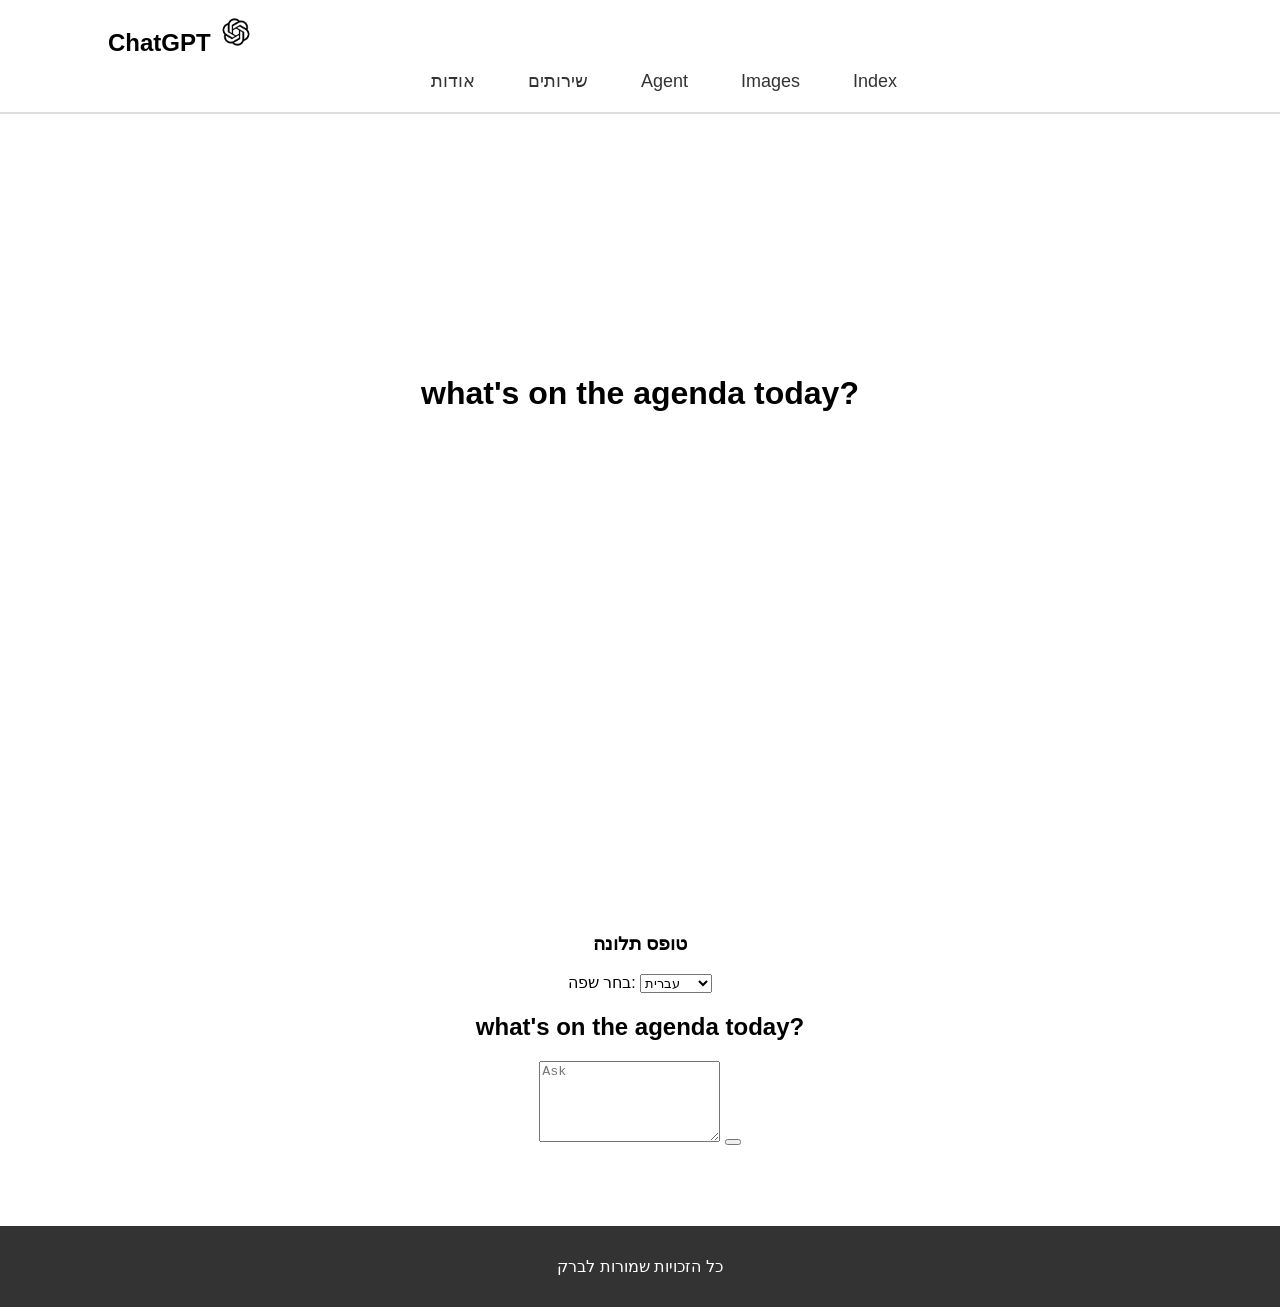
==== index.html @ b38ddb4e "ba" ====
<!DOCTYPE html>
<html dir="ltr" lang="en">

<head>
    <meta charset="UTF-8">
    <title>מערכת פניות - לוגו ותפריט</title>
    <link rel="stylesheet" href="index.css">
</head>

<body>

    <header>


        <nav class="Navigation">

            <div class="logo">ChatGPT
                <img src="image.png" alt="" width="38px">
            </div>
            <a href="#">שירותים</a>
            <a href="#">אודות</a>
            <a href="./agent.html">Agent</a>
            <a href="./images.html">Images</a>
            <a href="./index.html">Index</a>
        </nav>


    </header>

    <div class="container">
        <main class="main-content">
            <h1>what's on the agenda today?</h1>
        </main>
        <section id="complaintBox" class="form-container">
            <h3>טופס תלונה</h3>
            <form>
                <label>בחר שפה:</label>
                <select>
                    <option>עברית</option>
                    <option>English</option>
                    <option>Русский</option>
                </select>

                <label>
                    <h1>what's on the agenda today?</h1>
                </label>
                <textarea rows="5" placeholder="Ask "></textarea>

                <button type="button" onclick="alert('התלונה נשלחה!')"> </button>
    </div>
    </form>

    </section>

    <footer>
        <p> כל הזכויות שמורות לברק </p>
    </footer>


</body>

</html>
---- index.css ----
* {
    box-sizing: border-box;
}

body {
    font-family: Arial, sans-serif;
    margin: 0;
    background-color:white;
    
}

header {
    background-color: #ffffff;
    padding: 10px 5%;
    border-bottom: 2px solid #ddd;

}

.logo {
    left: 0%;

    display: inline-block;
    font-size: 24px;
    font-weight: bold;
    color:black;
    padding-right: 80%;
}

nav {
    display: inline-block;
    width: 79%;
    text-align: right;
}

nav a {
    top: 55%;
    margin-top: 54rem;
    text-decoration: none;
    color: #333;
    /* margin-right: 58px; */
        padding-left: 3rem;

}

/* .container {
    width: 100%;
    margin: 20px auto;
} */

.sidebar {
    display: inline-block;
    width: 20%;
    vertical-align: top;
    color: white;
    color: white;
    padding: 20px;
    min-height: 400px;
    border-radius: 8px;
}

.sidebar button {
    width: 100%;
    padding: 10px;
    cursor: pointer;
    color: white;
    color: white;
    border: none;
    border-radius: 4px;
}

.main-content {
    display: inline-block;
    width: 100%;
    height: 3500%;
    font-family: sans-serif;
     min-height: 400px; 
         text-align: center;
margin-top: 15rem;
}

.form-container {
    z-index: 2;
    margin-top: 80px;
    padding: 80px;
    background-color:white;
    text-align: center;


}

.Navigation {
    width: 100%;
    font-size: large;
    text-align: center;
    color: white;
    border: solid;
    border-radius: 10px;
    color: white;
    line-height: 200%;
}

footer {
    background-color: #333;
    color: white;
    text-align: center;
    padding: 15px;
}
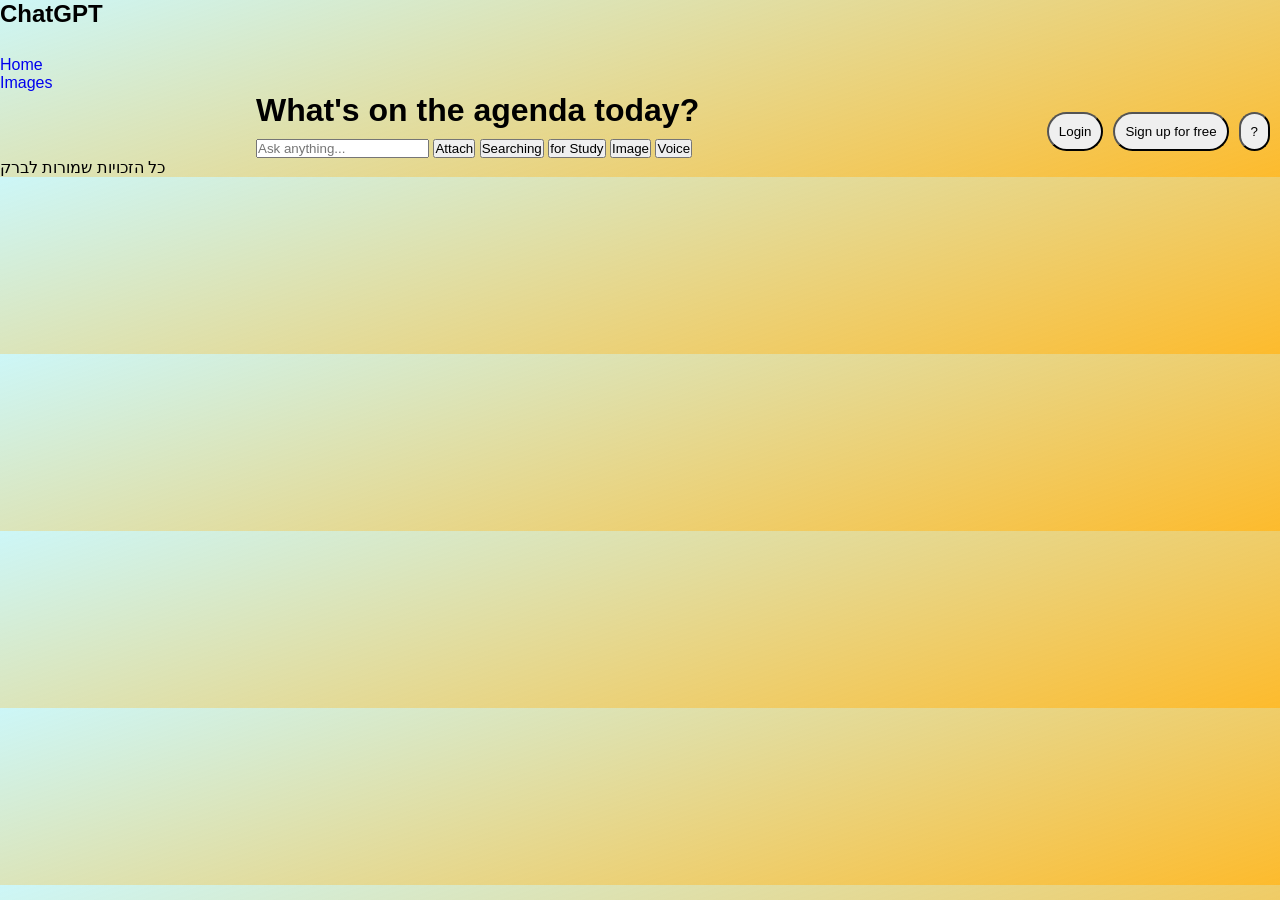
==== commit aff9f8e7: "bgfa" ====
--- a/index.html
+++ b/index.html
@@ -1,62 +1,50 @@
 <!DOCTYPE html>
-<html dir="ltr" lang="en">
-
+<html lang="en">
 <head>
     <meta charset="UTF-8">
-    <title>מערכת פניות - לוגו ותפריט</title>
+    <meta name="viewport" content="width=device-width, initial-scale=1.0">
+    <title>ChatGPT</title>
     <link rel="stylesheet" href="index.css">
 </head>
+<body>
+    <nav class="nav-bar">
 
-<body>
+            <h1 >ChatGPT</h1>
+            <img src="./images/gpt-logo.png" alt="">
+            <ul class="nav-links">
+                
 
-    <header>
-
-
-        <nav class="Navigation">
-
-            <div class="logo">ChatGPT
-                <img src="image.png" alt="" width="38px">
-            </div>
-            <a href="#">שירותים</a>
-            <a href="#">אודות</a>
-            <a href="./agent.html">Agent</a>
-            <a href="./images.html">Images</a>
-            <a href="./index.html">Index</a>
-        </nav>
-
-
-    </header>
-
-    <div class="container">
-        <main class="main-content">
-            <h1>what's on the agenda today?</h1>
-        </main>
-        <section id="complaintBox" class="form-container">
-            <h3>טופס תלונה</h3>
-            <form>
-                <label>בחר שפה:</label>
-                <select>
-                    <option>עברית</option>
-                    <option>English</option>
-                    <option>Русский</option>
-                </select>
-
-                <label>
-                    <h1>what's on the agenda today?</h1>
-                </label>
-                <textarea rows="5" placeholder="Ask "></textarea>
-
-                <button type="button" onclick="alert('התלונה נשלחה!')"> </button>
-    </div>
-    </form>
-
-    </section>
-
+                <li><a href="index.html" style="text-decoration: none">Home</a></li>
+                <li><a href="images.html" style="text-decoration: none">Images</a></li>
+               
+               
+            </ul>
+             <button class="btn-nav">?</button>
+            
+              <button class="btn-nav">Sign up for free</button>
+               <button class="btn-nav">Login</button>
+             
+      
+    </nav>
+   
+     <main class="contain">
+        <h1>What's on the agenda today?</h1>
+        <div class="card-chat">
+            <input type="text" id='chat' class="input-field" placeholder="Ask anything...">
+           
+             <button class="btn-under"> Attach</button>
+              <button class="btn-under"> Searching</button>
+               <button class="btn-under">for Study</button>
+                <button class="btn-under"> Image</button>
+                <button class="voice"> Voice</button>
+        </div>
+     </main>
+   
+    
     <footer>
         <p> כל הזכויות שמורות לברק </p>
     </footer>
 
-
+  
 </body>
-
 </html>
--- a/index.css
+++ b/index.css
@@ -1,107 +1,73 @@
 * {
+    margin: 0;
+    padding: 0;
     box-sizing: border-box;
 }
 
 body {
-    font-family: Arial, sans-serif;
-    margin: 0;
-    background-color:white;
-    
+    font-family: 'Segoe UI', Tahoma, Verdana, sans-serif;
+      background: #a5f0f2;
+    background: linear-gradient(162deg, rgba(165, 240, 242, 0.56) 0%, rgba(253, 187, 45, 1) 100%);}
+
+main {
+    display: inline-block;
 }
 
-header {
-    background-color: #ffffff;
-    padding: 10px 5%;
-    border-bottom: 2px solid #ddd;
 
+
+.btn-icon,
+nav img {
+
+    width: 50px;
+    border-radius: 50%;
+    border-color: none;
+    border: none;
+    margin-left: 5px;
+    margin-top: 5px;
+    cursor: pointer;
+    background: local;
 }
 
-.logo {
-    left: 0%;
-
-    display: inline-block;
-    font-size: 24px;
-    font-weight: bold;
-    color:black;
-    padding-right: 80%;
-}
-
-nav {
-    display: inline-block;
-    width: 79%;
-    text-align: right;
-}
-
-nav a {
-    top: 55%;
-    margin-top: 54rem;
-    text-decoration: none;
-    color: #333;
-    /* margin-right: 58px; */
-        padding-left: 3rem;
-
-}
-
-/* .container {
-    width: 100%;
-    margin: 20px auto;
-} */
-
-.sidebar {
-    display: inline-block;
-    width: 20%;
-    vertical-align: top;
-    color: white;
-    color: white;
-    padding: 20px;
-    min-height: 400px;
-    border-radius: 8px;
-}
-
-.sidebar button {
-    width: 100%;
+.btn-nav {
+    float: right;
+    margin-top: 20px;
+    border-radius: 20px 20px;
     padding: 10px;
+    margin-right: 10px;
     cursor: pointer;
-    color: white;
-    color: white;
-    border: none;
-    border-radius: 4px;
-}
-
-.main-content {
-    display: inline-block;
-    width: 100%;
-    height: 3500%;
-    font-family: sans-serif;
-     min-height: 400px; 
-         text-align: center;
-margin-top: 15rem;
-}
-
-.form-container {
-    z-index: 2;
-    margin-top: 80px;
-    padding: 80px;
-    background-color:white;
-    text-align: center;
 
 
 }
 
-.Navigation {
-    width: 100%;
-    font-size: large;
-    text-align: center;
-    color: white;
-    border: solid;
-    border-radius: 10px;
-    color: white;
-    line-height: 200%;
+main {
+    position: relative;
+    margin-left: 20%;
 }
 
-footer {
-    background-color: #333;
-    color: white;
-    text-align: center;
-    padding: 15px;
+h1,
+h2 {
+    margin-bottom: 10px;
+
+}
+
+figure {
+    border-radius: 10px;
+    display: inline-block;
+    margin-left: 5px;
+
+}
+.carousel-controls {
+    position: absolute;
+    right: 15px;
+    top: 50px;
+    cursor: pointer;
+
+
+}
+.under-main{
+    margin-top: 60%;
+
+  display: block;
+  text-align: start;
+
 }
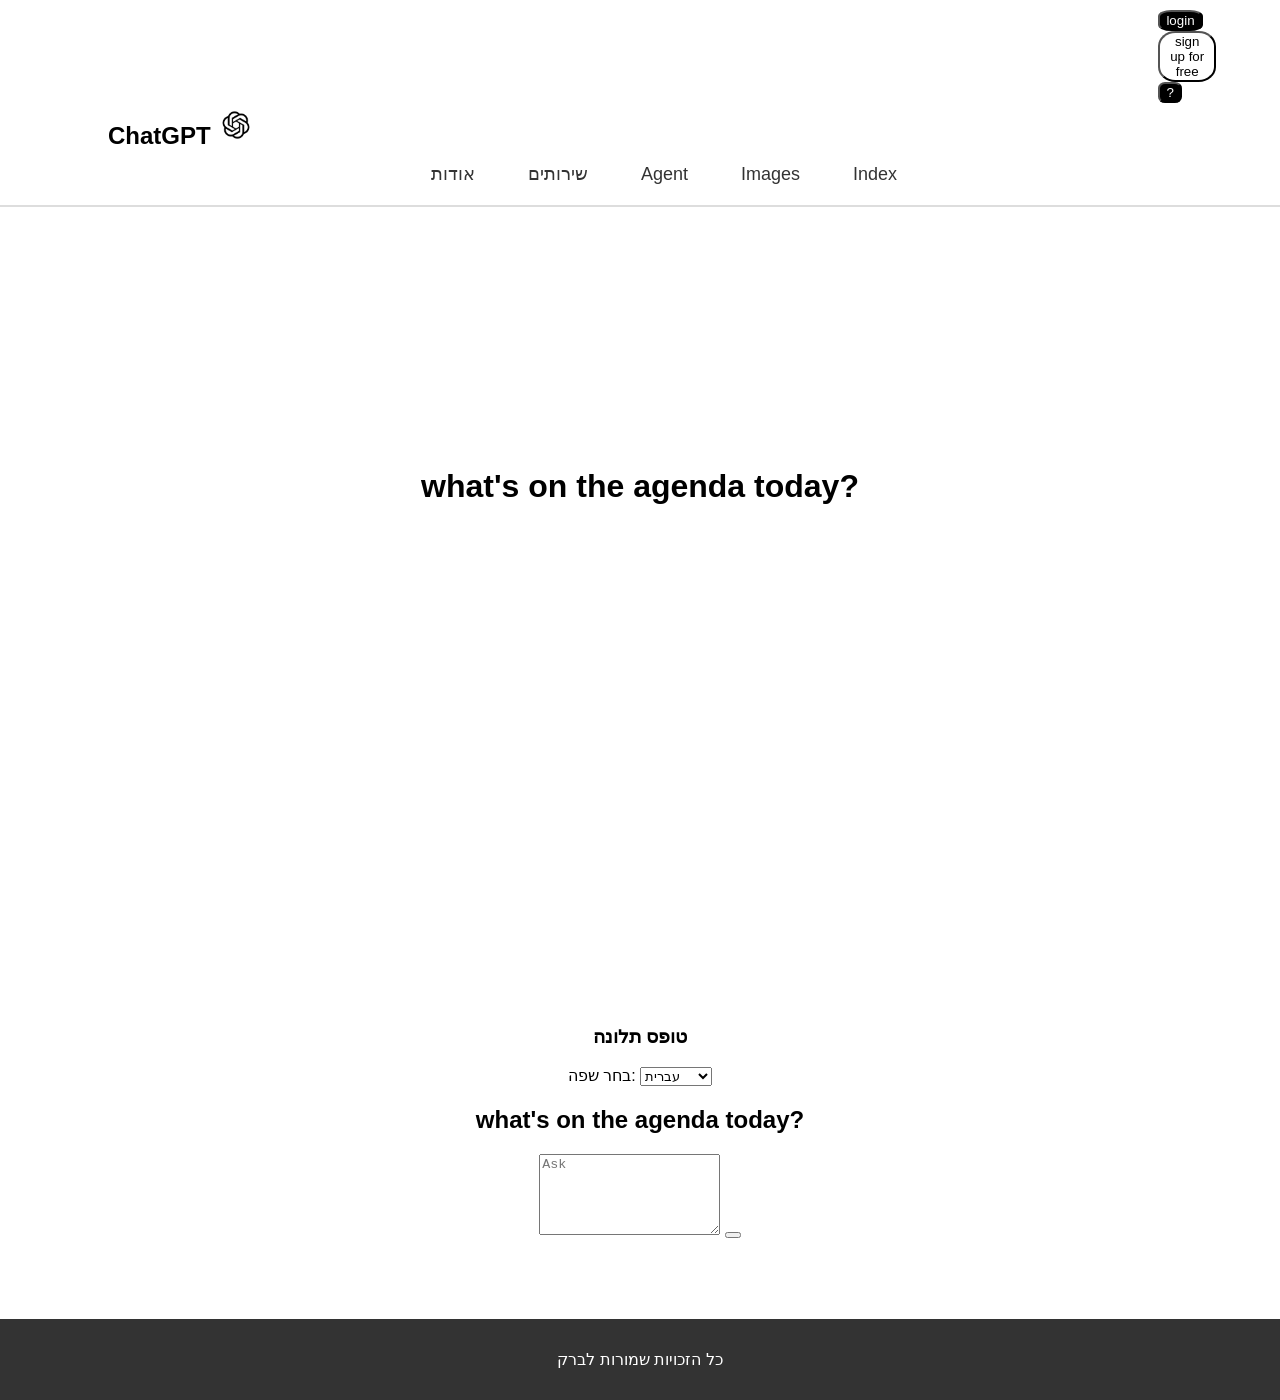
==== commit 15250bc0: "bgffa" ====
--- a/index.html
+++ b/index.html
@@ -1,50 +1,69 @@
 <!DOCTYPE html>
-<html lang="en">
+<html dir="ltr" lang="en">
+
 <head>
     <meta charset="UTF-8">
-    <meta name="viewport" content="width=device-width, initial-scale=1.0">
-    <title>ChatGPT</title>
+    <title>מערכת פניות - לוגו ותפריט</title>
     <link rel="stylesheet" href="index.css">
 </head>
+
 <body>
-    <nav class="nav-bar">
 
-            <h1 >ChatGPT</h1>
-            <img src="./images/gpt-logo.png" alt="">
-            <ul class="nav-links">
-                
+    <header>
 
-                <li><a href="index.html" style="text-decoration: none">Home</a></li>
-                <li><a href="images.html" style="text-decoration: none">Images</a></li>
-               
-               
-            </ul>
-             <button class="btn-nav">?</button>
-            
-              <button class="btn-nav">Sign up for free</button>
-               <button class="btn-nav">Login</button>
-             
-      
-    </nav>
-   
-     <main class="contain">
-        <h1>What's on the agenda today?</h1>
-        <div class="card-chat">
-            <input type="text" id='chat' class="input-field" placeholder="Ask anything...">
-           
-             <button class="btn-under"> Attach</button>
-              <button class="btn-under"> Searching</button>
-               <button class="btn-under">for Study</button>
-                <button class="btn-under"> Image</button>
-                <button class="voice"> Voice</button>
-        </div>
-     </main>
-   
-    
+
+
+
+            <div class="botton-right">
+            <button class="login">login</button>
+            <button class="signin">sign up for free</button>
+            <button class="login">?</button>
+</div>
+        <nav class="Navigation">
+
+            <div class="logo">ChatGPT
+                <img src="image.png" alt="" width="38px">
+            </div>
+            <a href="#">שירותים</a>
+            <a href="#">אודות</a>
+            <a href="./agent.html">Agent</a>
+            <a href="./images.html">Images</a>
+            <a href="./index.html">Index</a>
+        </nav>
+
+
+    </header>
+
+    <div class="container">
+        <main class="main-content">
+            <h1>what's on the agenda today?</h1>
+        </main>
+        <section id="complaintBox" class="form-container">
+            <h3>טופס תלונה</h3>
+            <form>
+                <label>בחר שפה:</label>
+                <select>
+                    <option>עברית</option>
+                    <option>English</option>
+                    <option>Русский</option>
+                </select>
+
+                <label>
+                    <h1>what's on the agenda today?</h1>
+                </label>
+                <textarea rows="5" placeholder="Ask "></textarea>
+
+                <button type="button" onclick="alert('התלונה נשלחה!')"> </button>
+    </div>
+    </form>
+
+    </section>
+
     <footer>
         <p> כל הזכויות שמורות לברק </p>
     </footer>
 
-  
+
 </body>
+
 </html>
--- a/index.css
+++ b/index.css
@@ -1,73 +1,120 @@
 * {
-    margin: 0;
-    padding: 0;
     box-sizing: border-box;
 }
 
 body {
-    font-family: 'Segoe UI', Tahoma, Verdana, sans-serif;
-      background: #a5f0f2;
-    background: linear-gradient(162deg, rgba(165, 240, 242, 0.56) 0%, rgba(253, 187, 45, 1) 100%);}
-
-main {
-    display: inline-block;
+    font-family: Arial, sans-serif;
+    margin: 0;
+    background-color:white;
+    
 }
 
+header {
+    background-color: #ffffff;
+    padding: 10px 5%;
+    border-bottom: 2px solid #ddd;
 
-
-.btn-icon,
-nav img {
-
-    width: 50px;
-    border-radius: 50%;
-    border-color: none;
-    border: none;
-    margin-left: 5px;
-    margin-top: 5px;
-    cursor: pointer;
-    background: local;
 }
 
-.btn-nav {
-    float: right;
-    margin-top: 20px;
-    border-radius: 20px 20px;
+.logo {
+    left: 0%;
+
+    display: inline-block;
+    font-size: 24px;
+    font-weight: bold;
+    color:black;
+    padding-right: 80%;
+}
+
+nav {
+    display: inline-block;
+    width: 79%;
+    text-align: right;
+}
+
+nav a {
+    top: 55%;
+    margin-top: 54rem;
+    text-decoration: none;
+    color: #333;
+    /* margin-right: 58px; */
+        padding-left: 3rem;
+
+}
+
+/* .container {
+    width: 100%;
+    margin: 20px auto;
+} */
+
+.sidebar {
+    display: inline-block;
+    width: 20%;
+    vertical-align: top;
+    color: white;
+    color: white;
+    padding: 20px;
+    min-height: 400px;
+    border-radius: 8px;
+}
+
+.sidebar button {
+    width: 100%;
     padding: 10px;
-    margin-right: 10px;
     cursor: pointer;
+    color: white;
+    color: white;
+    border: none;
+    border-radius: 4px;
+}
+
+.main-content {
+    display: inline-block;
+    width: 100%;
+    height: 3500%;
+    font-family: sans-serif;
+     min-height: 400px; 
+         text-align: center;
+margin-top: 15rem;
+}
+
+.form-container {
+    z-index: 2;
+    margin-top: 80px;
+    padding: 80px;
+    background-color:white;
+    text-align: center;
 
 
 }
 
-main {
-    position: relative;
-    margin-left: 20%;
+.signin {
+    background-color: white;
+    border-radius: 30%;
+    margin-left: 95%;
 }
 
-h1,
-h2 {
-    margin-bottom: 10px;
-
+.login {
+    color: white;
+    margin-left: 95%;
+    border-radius: 30%;
+    background-color: black;
 }
 
-figure {
+.Navigation {
+    width: 100%;
+    font-size: large;
+    text-align: center;
+    color: white;
+    border: solid;
     border-radius: 10px;
-    display: inline-block;
-    margin-left: 5px;
+    color: white;
+    line-height: 200%;
+}
 
-}
-.carousel-controls {
-    position: absolute;
-    right: 15px;
-    top: 50px;
-    cursor: pointer;
-
-
-}
-.under-main{
-    margin-top: 60%;
-
-  display: block;
-  text-align: start;
-
+footer {
+    background-color: #333;
+    color: white;
+    text-align: center;
+    padding: 15px;
 }
